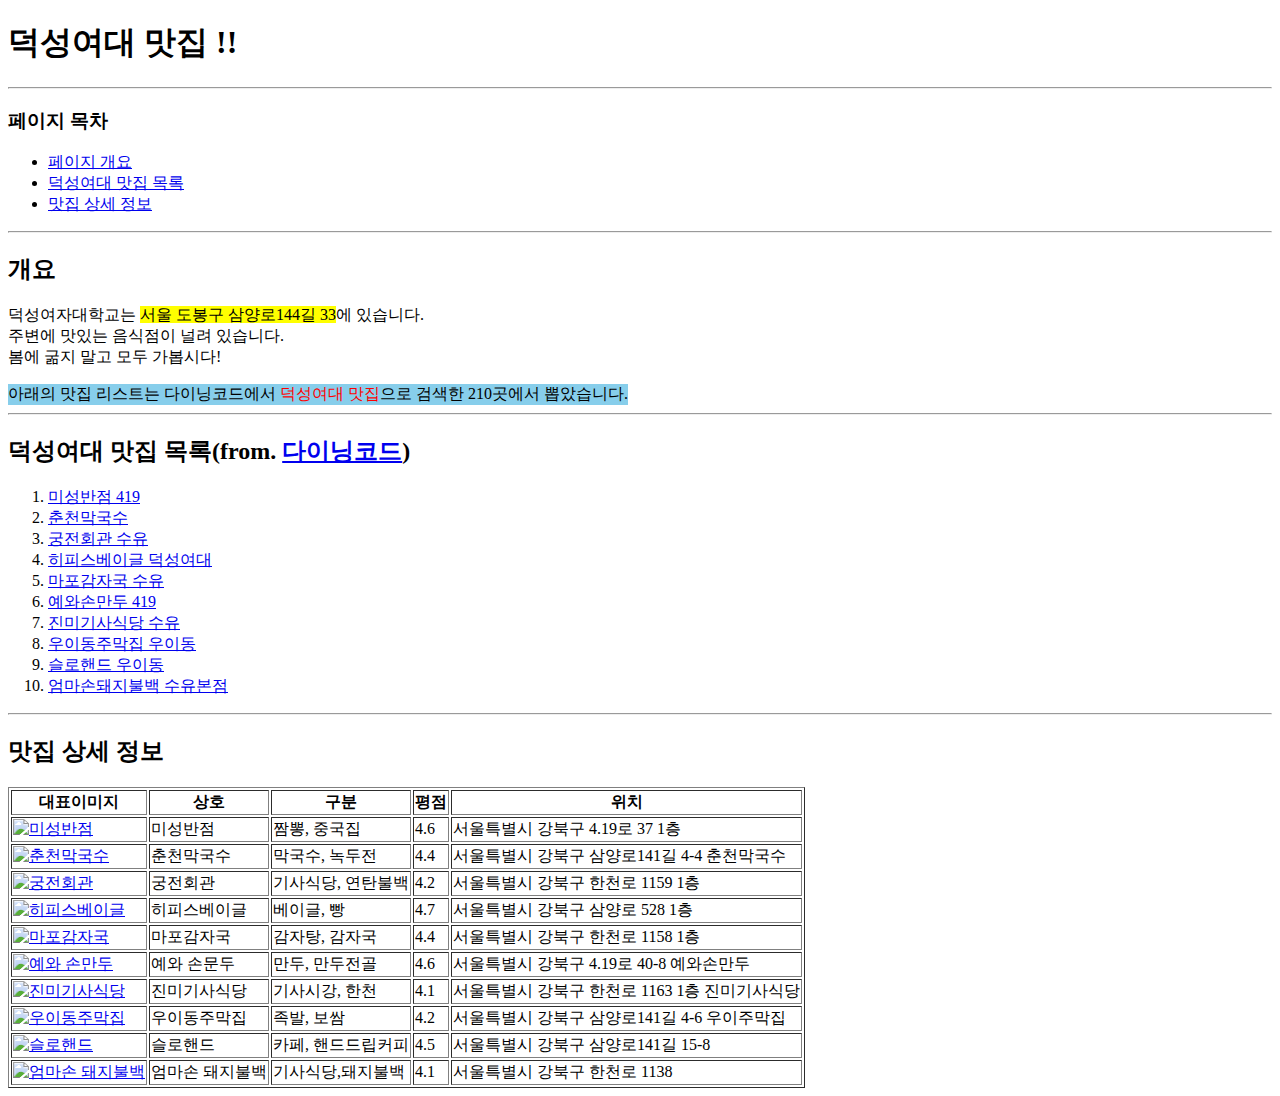
==== index.html @ 63957701 "Create index.html" ====
<!DOCTYPE html>
<html>
  <head>
    <meta charset="utf-8"> 
    <title>덕성여대 맛집을 알아보자!</title>
  </head>
  <body>
    <h1>덕성여대 맛집 !!</h1></h1>
    <hr>
    <h3>페이지 목차</h3>
    <ul>
      <li><a href="#overview">페이지 개요</a></li>
      <li><a href="#restaurant_list">덕성여대 맛집 목록</a></li>
      <li><a href="#restaurant_detail">맛집 상세 정보</a></li>
    </ul>
    <hr>
    <h2 id="overview">개요</h2>
    <p>
      덕성여자대학교는 <mark>서울 도봉구 삼양로144길 33</mark>에 있습니다.<br>
      주변에 맛있는 음식점이 널려 있습니다.<br>
      봄에 굶지 말고 모두 가봅시다!
    </p>
    <div style="background-color: skyblue; display: inline-block;" >
      아래의 맛집 리스트는 다이닝코드에서 <span style="color:red">덕성여대 맛집</span>으로 검색한 210곳에서 뽑았습니다.
    </div>
    <hr>
    <h2 id="restaurant_list">
      덕성여대 맛집 목록(from. <a href="https://www.diningcode.com/list.dc?query=%EB%8D%95%EC%84%B1%EC%97%AC%EB%8C%80"  target="_blank">다이닝코드</a>)
    </h2>
    <ol type="1">
      <li><a href="./pages/place1.html" title="링크를 클릭하시면 미성반점 상세페이지로 이동합니다.">미성반점 419</a></li>
      <li><a href="./pages/place2.html" title="링크를 클릭하시면 춘천막국수 상세페이지로 이동합니다">춘천막국수</a></li>
      <li><a href="./pages/place3.html" title="링크를 클릭하시면 궁전회관 상세페이지로 이동합니다.">궁전회관 수유</li>
      <li><a href="./pages/place4.html" title="링크를 클릭하시면 히피스베이글 상세페이지로 이동합니다.">히피스베이글 덕성여대</a></li>
      <li><a href="./pages/place5.html" title="링크를 클릭하시면 마포감자국 상세페이지로 이동합니다.">마포감자국 수유</a></li>
      <li><a href="./pages/place6.html" title="링크를 클릭하시면 예와손만두 상세페이지로 이동합니다.">예와손만두 419</a></li>
      <li><a href="./pages/place7.html" title="링크를 클릭하시면 진미기사식당 상세페이지로 이동합니다.">진미기사식당 수유</a></li>
      <li><a href="./pages/place8.html" title="링크를 클릭하시면 우이동주막집 상세페이지로 이동합니다.">우이동주막집 우이동</a></li>
      <li><a href="./pages/place9.html" title="링크를 클릭하시면 슬로핸드 상세페이지로 이동합니다.">슬로핸드 우이동</a></li>
      <li><a href="./pages/place10.html" title="링크를 클릭하시면 엄마손돼지불백 상세페이지로 이동합니다.">엄마손돼지불백 수유본점</a></li>
    </ol>
    <hr>
    <h2 id="restaurant_detail">맛집 상세 정보</h2>
    <table border="1">
      <thead>
        <tr>
          <th>대표이미지</th>
          <th>상호</th>
          <th>구분</th>
          <th>평점</th>
          <th>위치</th>
        </tr>
      </thead>
      <tbody>
        <tr>
          <td><a href="pages/place1.html"><img src="./media/place1.jpg" alt="미성반점" width="100" height="100" title="이미지를 클릭하면 미성반점 상세페이지로 이동합니다."></a></td>
          <td>미성반점</td>
          <td>짬뽕, 중국집</td>
          <td>4.6</td>
          <td>서울특별시 강북구 4.19로 37 1층</td>
        </tr>
        <tr>
          <td><a href="pages/place2.html"><img src="./media/place2.jpg" alt="춘천막국수" width="100" height="100" title="이미지를 클릭하면 춘천막국수 상세페이지로 이동합니다."></a></td>
          <td>춘천막국수</td>
          <td>막국수, 녹두전</td>
          <td>4.4</td>
          <td>서울특별시 강북구 삼양로141길 4-4 춘천막국수</td>
        </tr>
        <tr>
          <td><a href="pages/place3.html"><img src="./media/place3.jpg" alt="궁전회관" width="100" height="100" title="이미지를 클릭하면 궁전회관 상세페이지로 이동합니다."></a></td>
          <td>궁전회관</td>
          <td>기사식당, 연탄불백</td>
          <td>4.2</td>
          <td>서울특별시 강북구 한천로 1159 1층</td>
        </tr>
        <tr>
          <td><a href="pages/place4.html"><img src="./media/place4.jpg" alt="히피스베이글" width="100" height="100" title="이미지를 클릭하면 궁전회관 상세페이지로 이동합니다."></a></td>
          <td>히피스베이글</td>
          <td>베이글, 빵</td>
          <td>4.7</td>
          <td>서울특별시 강북구 삼양로 528 1층</td>
        </tr>
        <tr>
          <td><a href="pages/place5.html"><img src="./media/place5.jpg" alt="마포감자국" width="100" height="100"></a></td>
          <td>마포감자국</td>
          <td>감자탕, 감자국</td>
          <td>4.4</td>
          <td>서울특별시 강북구 한천로 1158 1층</td>
        </tr>
        <tr>
          <td><a href="pages/place6.html"><img src="./media/place6.jpg" alt="예와 손만두" width="100" height="100"></a></td>
          <td>예와 손문두</td>
          <td>만두, 만두전골</td>
          <td>4.6</td>
          <td>서울특별시 강북구 4.19로 40-8 예와손만두</td>
        </tr>
        <tr>
          <td><a href="pages/place7.html"><img src="./media/place7.jpg" alt="진미기사식당" width="100" height="100"></a></td>
          <td>진미기사식당</td>
          <td>기사시강, 한천</td>
          <td>4.1</td>
          <td>서울특별시 강북구 한천로 1163 1층 진미기사식당</td>
        </tr>
        <tr>
          <td><a href="pages/place8.html"><img src="./media/place8.jpg" alt="우이동주막집" width="100" height="100"></a></td>
          <td>우이동주막집</td>
          <td>족발, 보쌈</td>
          <td>4.2</td>
          <td>서울특별시 강북구 삼양로141길 4-6 우이주막집</td>
        </tr>
        <tr>
          <td><a href="pages/place9.html"><img src="./media/place9.jpg" alt="슬로핸드" width="100" height="100"></a></td>
          <td>슬로핸드</td>
          <td>카페, 핸드드립커피</td>
          <td>4.5</td>
          <td>서울특별시 강북구 삼양로141길 15-8</td>
        </tr>
        <tr>
          <td><a href="pages/place10.html"><img src="./media/place10.jpg" alt="엄마손 돼지불백" width="100" height="100"></a></td>
          <td>엄마손 돼지불백</td>
          <td>기사식당,돼지불백</td>
          <td>4.1</td>
          <td>서울특별시 강북구 한천로 1138 </td>
        </tr>
      </tbody>
    </table>
  </body>
</html>
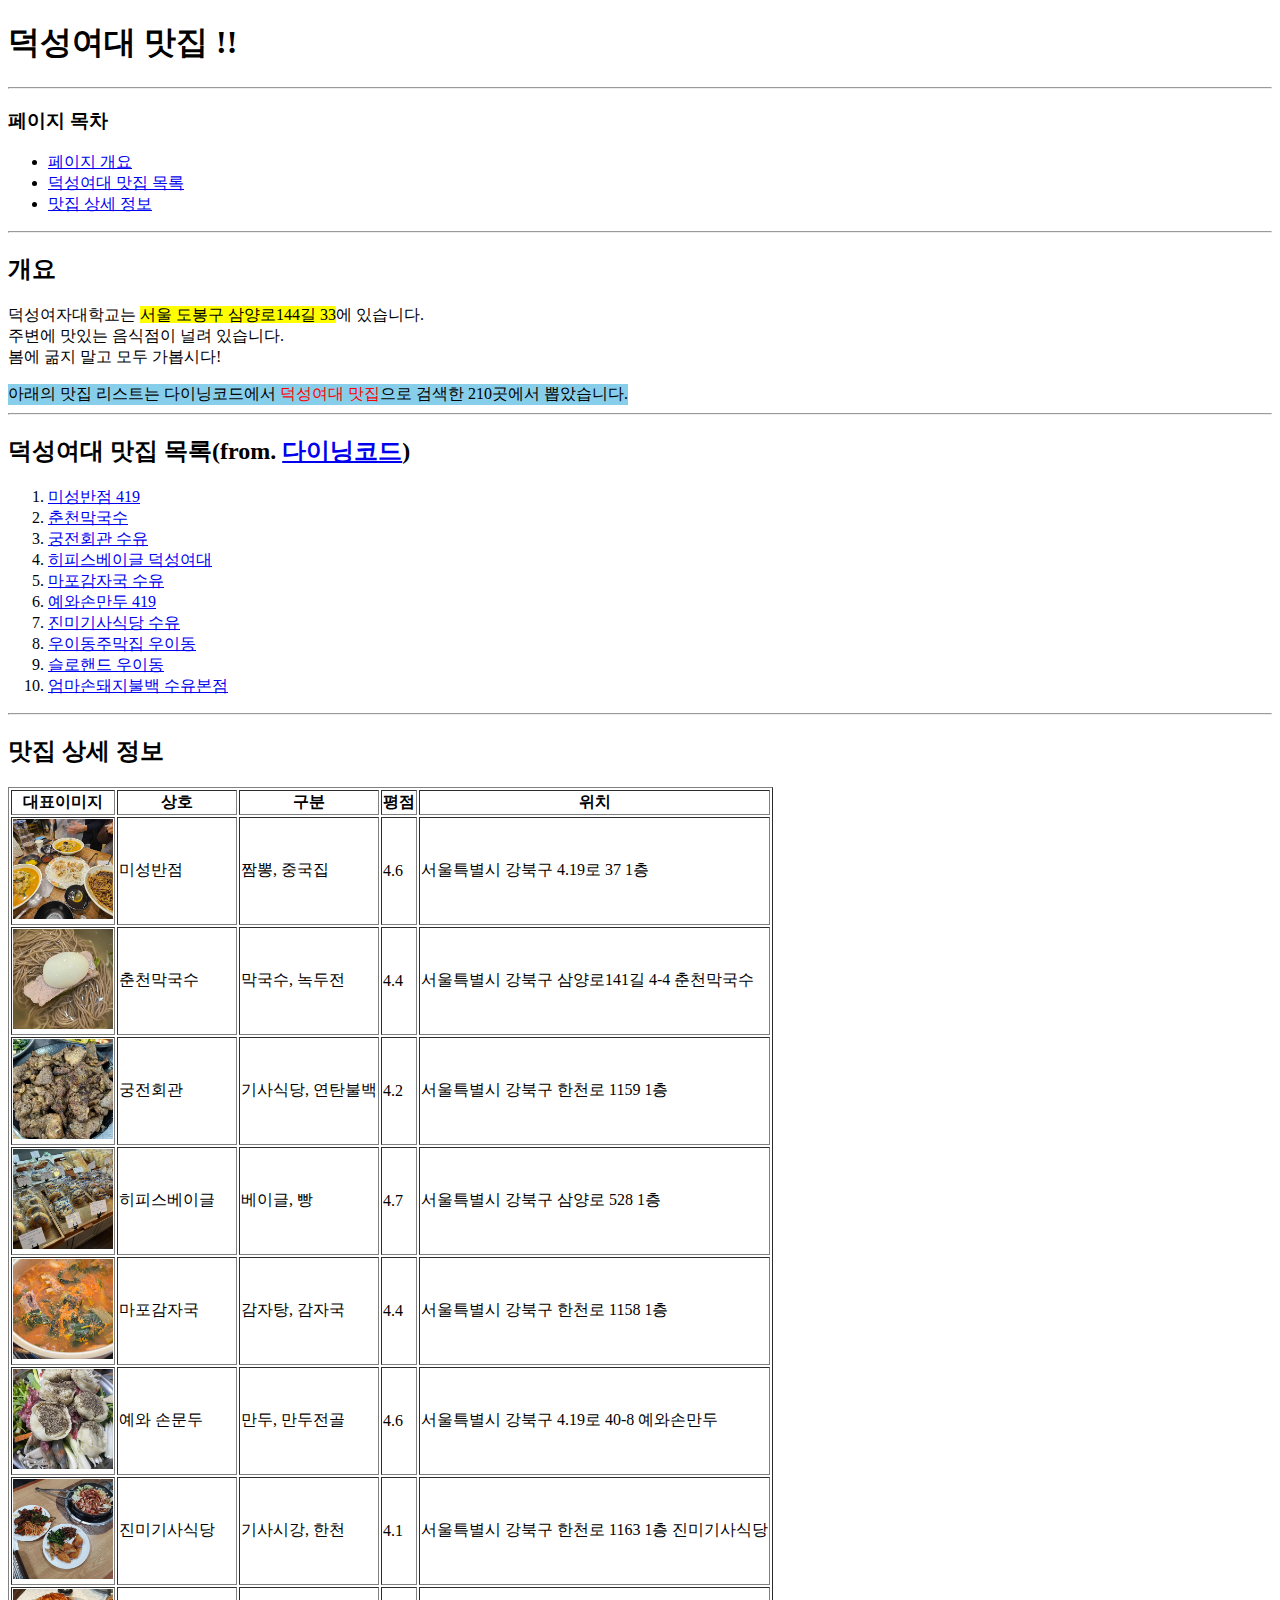
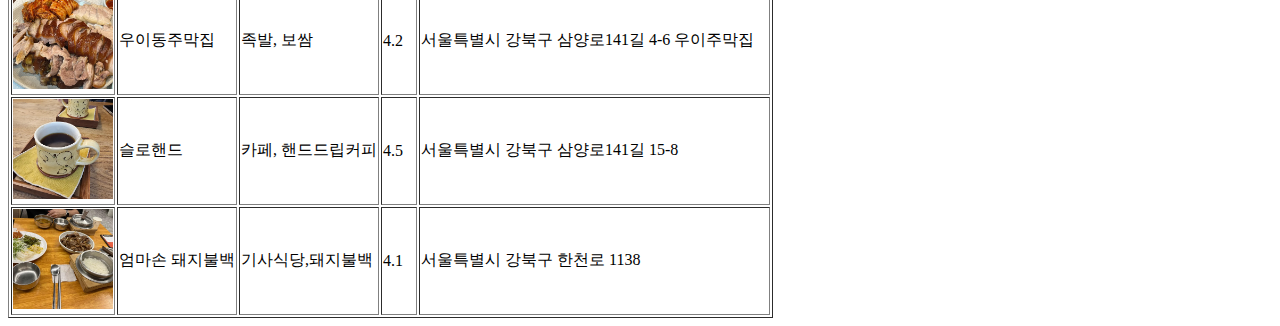
==== commit 9c93ff7b: "Update index.html" ====
--- a/index.html
+++ b/index.html
@@ -2,6 +2,7 @@
 <html>
   <head>
     <meta charset="utf-8"> 
+    <link rel="stylesheet" href="style.css">
     <title>덕성여대 맛집을 알아보자!</title>
   </head>
   <body>
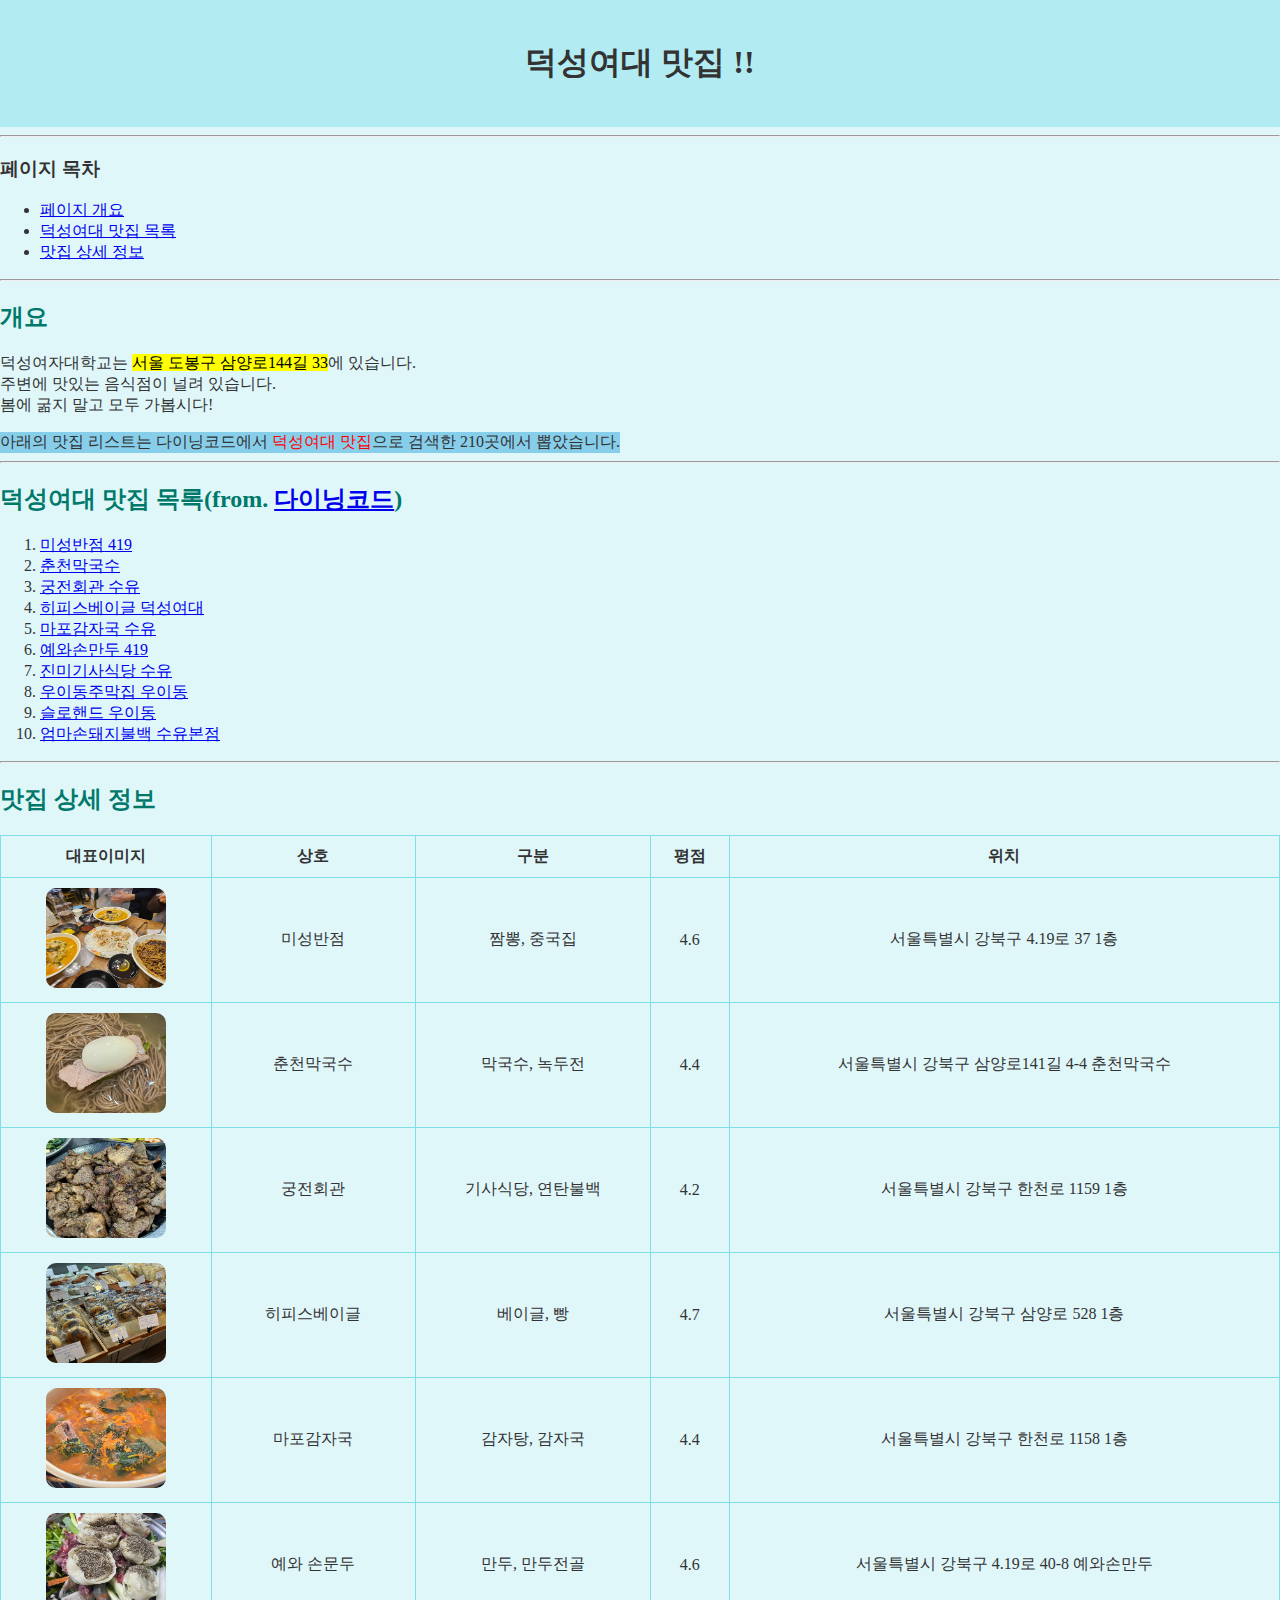
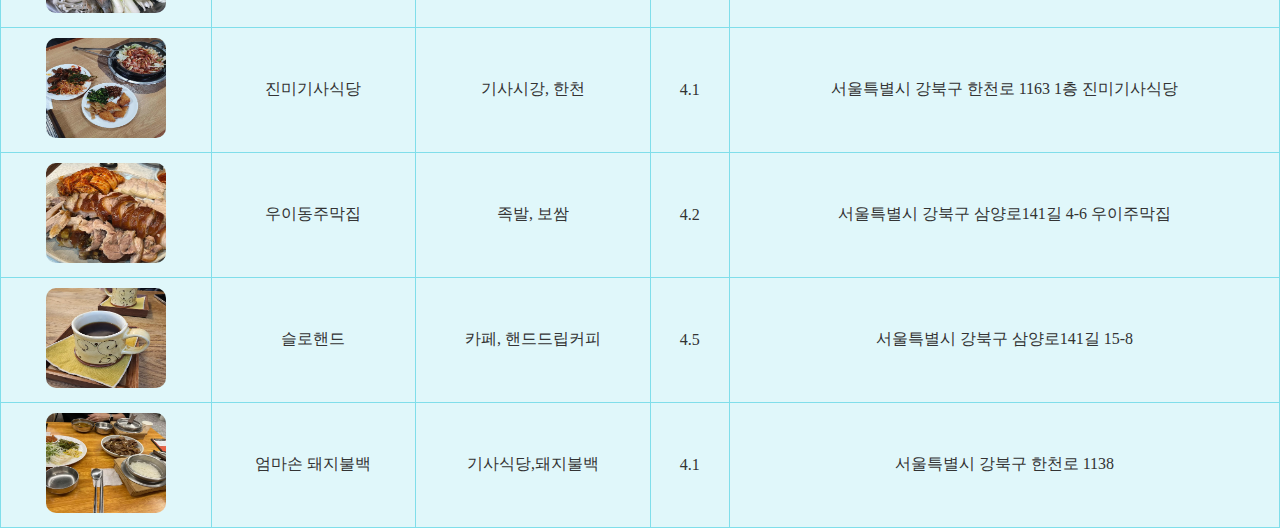
==== commit 1077cad4: "Update index.html" ====
--- a/index.html
+++ b/index.html
@@ -1,12 +1,14 @@
 <!DOCTYPE html>
-<html>
+<html lang="ko">
   <head>
-    <meta charset="utf-8"> 
+    <meta charset="utf-8">
     <link rel="stylesheet" href="style.css">
     <title>덕성여대 맛집을 알아보자!</title>
   </head>
   <body>
-    <h1>덕성여대 맛집 !!</h1></h1>
+    <header>
+      <h1>덕성여대 맛집 !!</h1>
+    </header>
     <hr>
     <h3>페이지 목차</h3>
     <ul>
--- a/style.css
+++ b/style.css
@@ -0,0 +1,54 @@
+/* 기본 설정 */
+body {
+  background-color: #e0f7fa; /* 시원한 하늘색 */
+  color: #333;
+  margin: 0;
+  padding: 0;
+}
+
+/* 헤더 */
+header {
+  background-color: #b2ebf2; /* 연하늘색 */
+  text-align: center;
+  padding: 20px;
+}
+
+/* 메인 영역 */
+main {
+  padding: 20px;
+}
+
+/* 섹션 제목 */
+h2 {
+  color: #00796b; /* 청록 느낌 */
+}
+
+/* 테이블 */
+table {
+  width: 100%;
+  border-collapse: collapse;
+  margin-top: 20px;
+}
+
+th, td {
+  border: 1px solid #80deea;
+  padding: 10px;
+  text-align: center;
+}
+
+tbody tr:hover {
+  background-color: #b2ebf2; /* 마우스 올렸을 때 */
+}
+
+img {
+  width: 120px;
+  border-radius: 10px;
+}
+
+/* 푸터 */
+footer {
+  background-color: #b2ebf2;
+  text-align: center;
+  padding: 10px;
+  margin-top: 30px;
+}
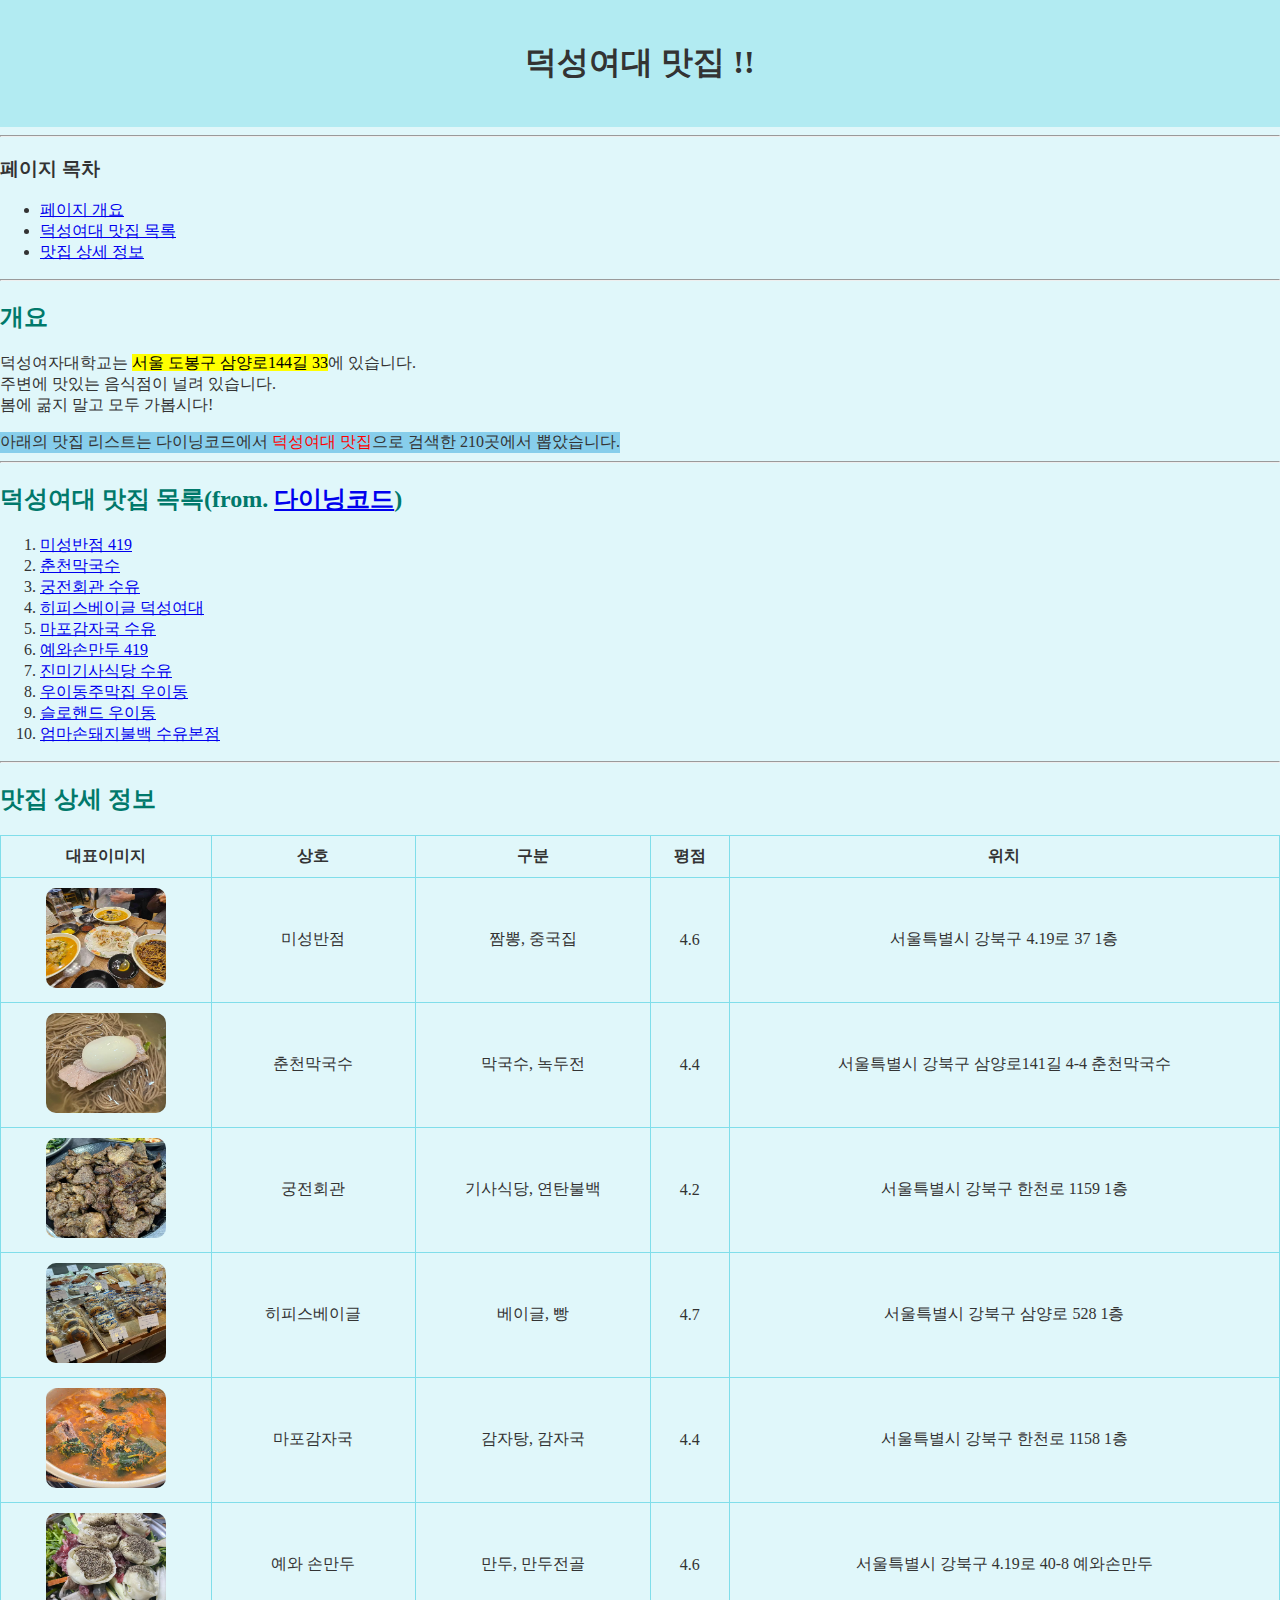
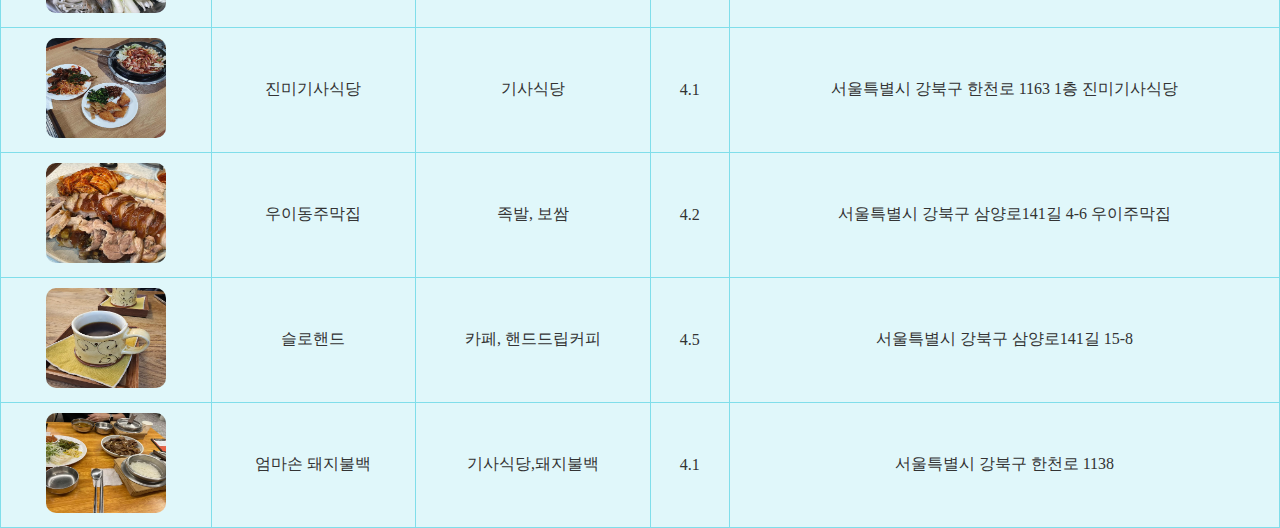
==== commit 122cabad: "Update index.html" ====
--- a/index.html
+++ b/index.html
@@ -92,7 +92,7 @@
         </tr>
         <tr>
           <td><a href="pages/place6.html"><img src="./media/place6.jpg" alt="예와 손만두" width="100" height="100"></a></td>
-          <td>예와 손문두</td>
+          <td>예와 손만두</td>
           <td>만두, 만두전골</td>
           <td>4.6</td>
           <td>서울특별시 강북구 4.19로 40-8 예와손만두</td>
@@ -100,7 +100,7 @@
         <tr>
           <td><a href="pages/place7.html"><img src="./media/place7.jpg" alt="진미기사식당" width="100" height="100"></a></td>
           <td>진미기사식당</td>
-          <td>기사시강, 한천</td>
+          <td>기사식당</td>
           <td>4.1</td>
           <td>서울특별시 강북구 한천로 1163 1층 진미기사식당</td>
         </tr>
